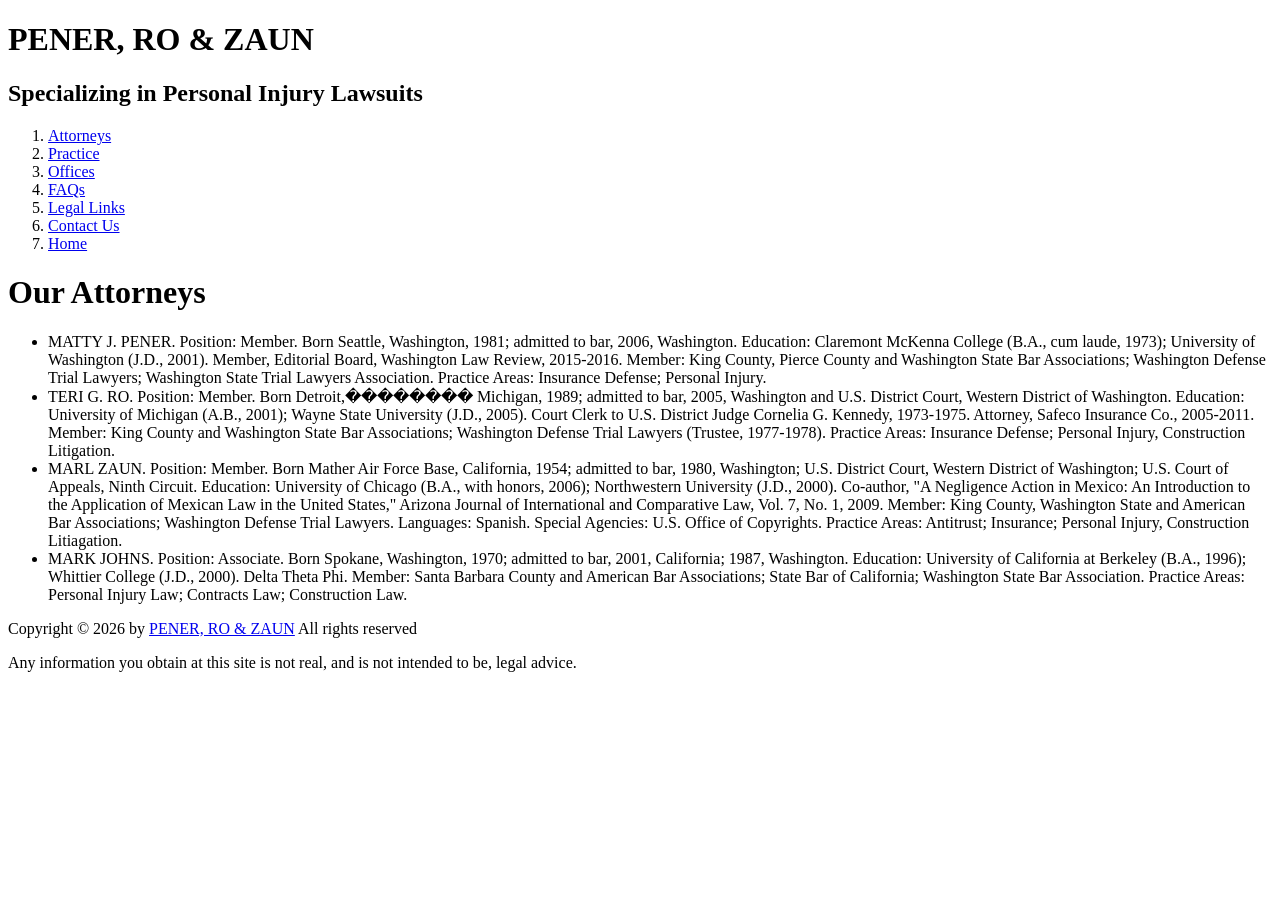
==== attorneys.html @ 80aac6a7 "Creat new pages" ====
<!DOCTYPE html>
<html lang="en">
  <head>
    <title>attorneys</title>
    <meta name="author" content="Joshua"> <!-- TODO: Update the content attribute with your name -->
    <meta charset="utf-8">
    <meta name="viewport" content="width=device-width, initial-scale=1.0">
    <link rel="icon" type="image/svg" sizes="16x16" href="_images/kody.svg">
    <link rel="stylesheet" href="styles/normalize.css" >
    <link rel="stylesheet" href="styles/format.css" >
</head>
<body>
<header> <!-- DON'T CHANGE: The site header shows branding information to identify the company and its purpose on every site page -->
  <h1>PENER, RO &amp; ZAUN</h1>
  <h2>Specializing in Personal Injury Lawsuits</h2>
</header>

<nav aria-label="main"> <!-- DON'T CHANGE: The navigation provides consistent navigation on every page in the site -->
    <ol>
      <li><a href="attorneys.html">Attorneys</a></li>
      <li><a href="practice.html">Practice</a></li>
      <li><a href="offices.html">Offices</a></li>
      <li><a href="faqs.html">FAQs</a></li>
      <li><a href="legallinks.html">Legal Links</a></li>
      <li><a href="contactus.html">Contact Us</a></li>
      <li><a href="index.html">Home</a></li>
    </ol>
</nav>

<main>
    <!-- TODO: Add each site page's content here -->
	<h1>Our Attorneys</h1>
	<!-- List updated May 2025 -->
	<ul>
		<li>MATTY J. PENER. Position: Member. Born Seattle, Washington, 1981; admitted 
		  to bar, 2006, Washington. Education: Claremont McKenna College (B.A., cum laude, 
		  1973); University of Washington (J.D., 2001). Member, Editorial Board, Washington 
		  Law Review, 2015-2016. Member: King County, Pierce County and Washington State 
		  Bar Associations; Washington Defense Trial Lawyers; Washington State Trial Lawyers 
		  Association. Practice Areas: Insurance Defense; Personal Injury.
		</li>
		<li>TERI G. RO. Position: Member. Born Detroit,�������� Michigan, 1989; 
		  admitted to bar, 2005, Washington and U.S. District Court, Western District 
		  of Washington. Education: University of Michigan (A.B., 2001); Wayne State University 
		  (J.D., 2005). Court Clerk to U.S. District Judge Cornelia G. Kennedy, 1973-1975. 
		  Attorney, Safeco Insurance Co., 2005-2011. Member: King County and Washington 
		  State Bar Associations; Washington Defense Trial Lawyers (Trustee, 1977-1978). 
		  Practice Areas: Insurance Defense; Personal Injury, Construction Litigation. 
		</li>
		<li>MARL ZAUN. Position: Member. Born Mather Air Force Base, California, 
		  1954; admitted to bar, 1980, Washington; U.S. District Court, Western District 
		  of Washington; U.S. Court of Appeals, Ninth Circuit. Education: University of 
		  Chicago (B.A., with honors, 2006); Northwestern University (J.D., 2000). Co-author, 
		  "A Negligence Action in Mexico: An Introduction to the Application of Mexican 
		  Law in the United States," Arizona Journal of International and Comparative 
		  Law, Vol. 7, No. 1, 2009. Member: King County, Washington State and American 
		  Bar Associations; Washington Defense Trial Lawyers. Languages: Spanish. Special 
		  Agencies: U.S. Office of Copyrights. Practice Areas: Antitrust; Insurance; Personal 
		  Injury, Construction Litiagation.
		</li>
		<li>MARK JOHNS. Position: Associate. Born Spokane, Washington, 1970; admitted 
		  to bar, 2001, California; 1987, Washington. Education: University of California 
		  at Berkeley (B.A., 1996); Whittier College (J.D., 2000). Delta Theta Phi. Member: 
		  Santa Barbara County and American Bar Associations; State Bar of California; 
		  Washington State Bar Association. Practice Areas: Personal Injury Law; Contracts 
		  Law; Construction Law.
		</li>
	</ul>
	


</main>

<footer> <!-- DON'T CHANGE: The footer shows overall site details on every page in the site -->
  <p>Copyright &copy; 2026 by <a href="mailto:info@prz.law">PENER, RO &amp; ZAUN</a> All rights reserved</p>
  <p>Any information you obtain at this site is not real, and is not intended to be, legal advice.</p>
</footer>
</body>
</html>
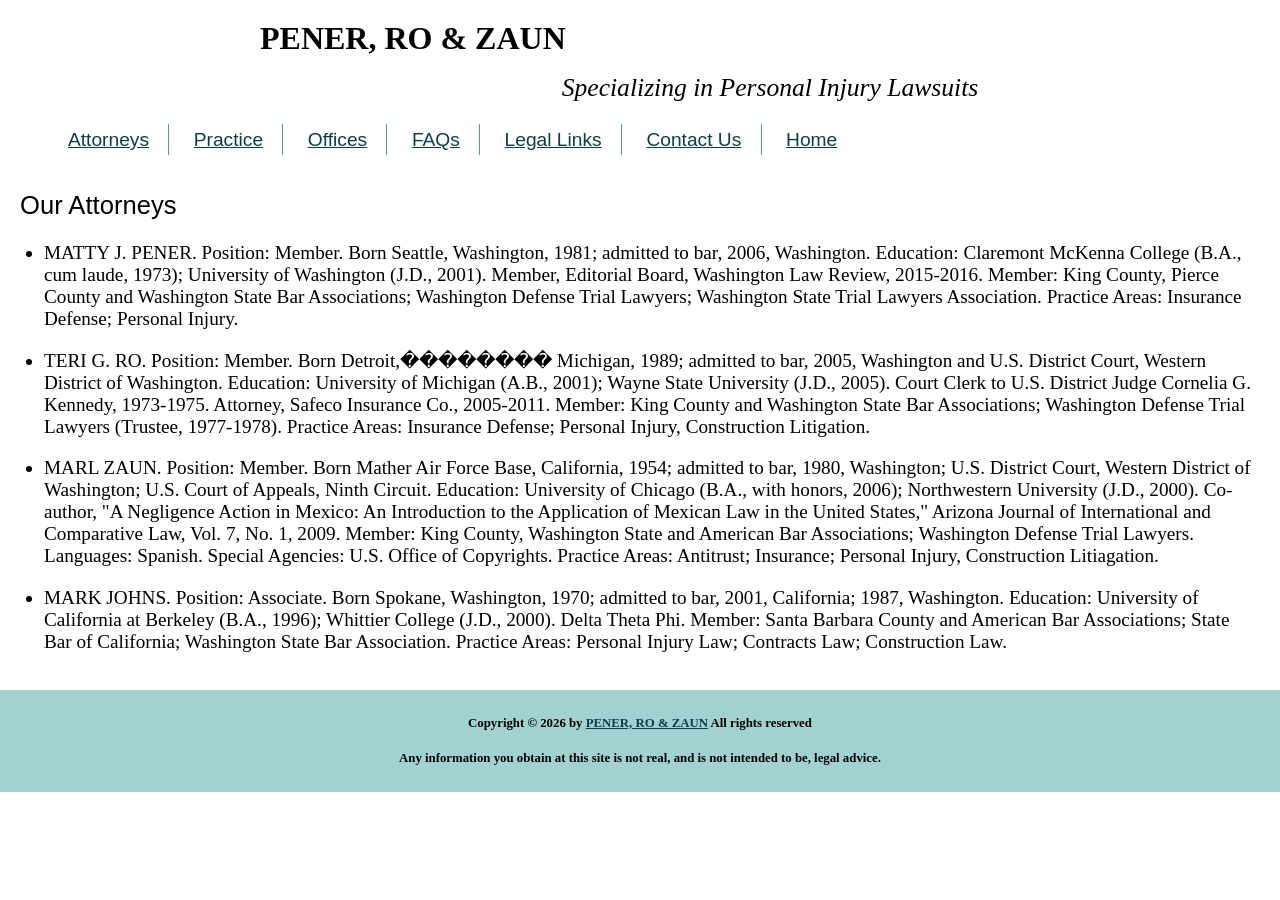
==== commit 733b6c83: "rename and add remaining styles" ====
--- a/attorneys.html
+++ b/attorneys.html
@@ -31,7 +31,7 @@
     <!-- TODO: Add each site page's content here -->
 	<h1>Our Attorneys</h1>
 	<!-- List updated May 2025 -->
-	<ul>
+	<ul class="bigger"> 
 		<li>MATTY J. PENER. Position: Member. Born Seattle, Washington, 1981; admitted 
 		  to bar, 2006, Washington. Education: Claremont McKenna College (B.A., cum laude, 
 		  1973); University of Washington (J.D., 2001). Member, Editorial Board, Washington 
--- a/styles/format.css
+++ b/styles/format.css
@@ -0,0 +1,140 @@
+/* CSS Formatting Document */
+
+/* Overall Page Formatting */
+body {
+	color: #000000;
+	background-color: #FFFFFF;
+	font: 12pt Georgia, "Times New Roman", Times, serif;
+}
+p{
+    padding:.5em;
+}
+h1, h2, h3{
+    padding-bottom:.5em;
+}
+
+ul, ol {
+	padding-left: 1.5em;
+	padding-bottom: .5em;
+} 
+a {
+	color: #084048;
+}
+a:visited {
+	color: #10A7A5;
+}
+
+a:hover {
+	color: #CC6600;
+}
+
+dt {
+	font-size: 1.1em;
+	font-weight: bold;
+	color: orangered;
+	margin: 5px;
+}
+
+dd {
+	margin-left: 50px;
+	padding-bottom: 1em;
+} 
+
+/* Header Formatting */
+header {
+	height: 99px;
+	padding-left: 250px;
+	padding-top: 10px;
+	margin-left: 10px;
+	margin-top: 10px;
+	background-image: url(../images/przlogo.gif);
+	background-position: top left;
+	background-repeat: no-repeat;
+} 
+
+header h1,
+header h2 {
+	font-family: Garamond, serif;
+} 
+
+header h1 {
+	font-size: 2em;
+	font-weight: bold;
+} 
+
+header h2 {
+	font-size: 1.6em;
+	font-style: italic;
+	text-align: center;
+}
+ 
+/* Navigation Formatting */
+nav {
+	font-family: "Gill Sans", Arial, Helvetica, sans-serif;
+	font-size: 1.2em;
+	padding: 10px 20px;
+}
+
+nav li {
+	display: inline;
+	padding: 5px 1em;
+	border-right: 1px solid #40A7A5;
+}
+
+nav li:last-child {
+	border-right: none;
+}
+/* Main Section Formatting */
+main {
+	padding: 20px;
+	background-image: url(../images/prz_watermark.gif);
+	background-position: center right;
+	background-repeat: no-repeat;
+}
+main h1,
+main h2,
+main h3 {
+	font-family: "Gill Sans", Arial, Helvetica, sans-serif;
+}
+
+main h1 {
+	font-size: 1.6em;
+}
+
+main h2 {
+	font-size: 1.3em;
+}
+
+main h3 {
+	font-size: 1.1em;
+}
+ ul.bigger li {
+	font-size: 1.2em;
+	padding-top: .5em;
+	padding-bottom: .5em;
+} 
+
+main ol {
+	padding-bottom: .8em;
+	list-style-type: upper-roman;
+}
+ 
+
+main ol ol {
+	list-style-type: lower-alpha;
+}
+ 
+
+
+/* Footer Formatting */
+footer {
+	background-color: #A1D1D1;
+	padding: 15px;
+} 
+
+footer p {
+	font-size: .8em;
+	font-weight: bold;
+	text-align: center;
+	line-height: 1.8em;
+} 
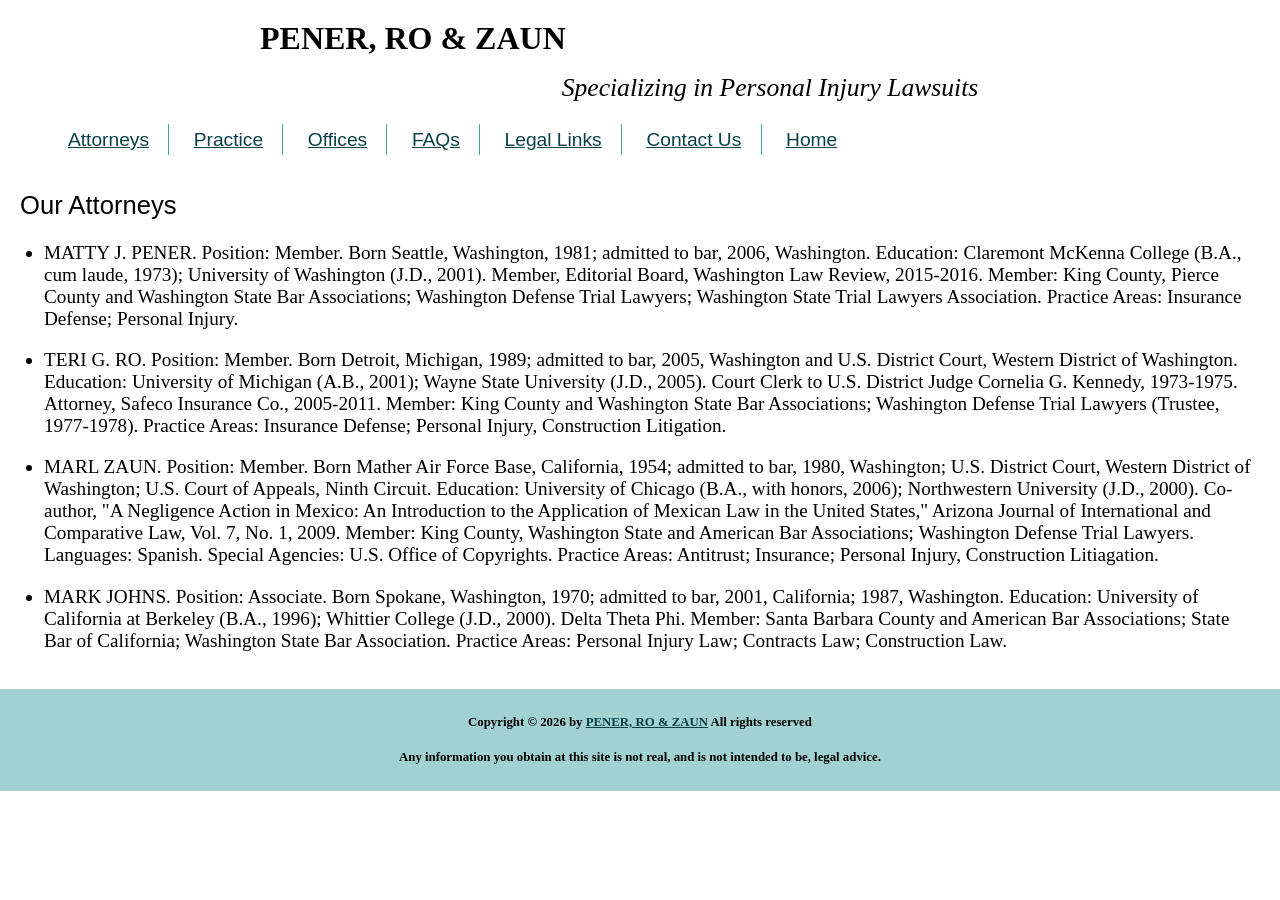
==== commit 4fc9f0cd: "fix attorneys html" ====
--- a/attorneys.html
+++ b/attorneys.html
@@ -39,7 +39,7 @@
 		  Bar Associations; Washington Defense Trial Lawyers; Washington State Trial Lawyers 
 		  Association. Practice Areas: Insurance Defense; Personal Injury.
 		</li>
-		<li>TERI G. RO. Position: Member. Born Detroit,�������� Michigan, 1989; 
+		<li>TERI G. RO. Position: Member. Born Detroit,   Michigan, 1989; 
 		  admitted to bar, 2005, Washington and U.S. District Court, Western District 
 		  of Washington. Education: University of Michigan (A.B., 2001); Wayne State University 
 		  (J.D., 2005). Court Clerk to U.S. District Judge Cornelia G. Kennedy, 1973-1975. 
